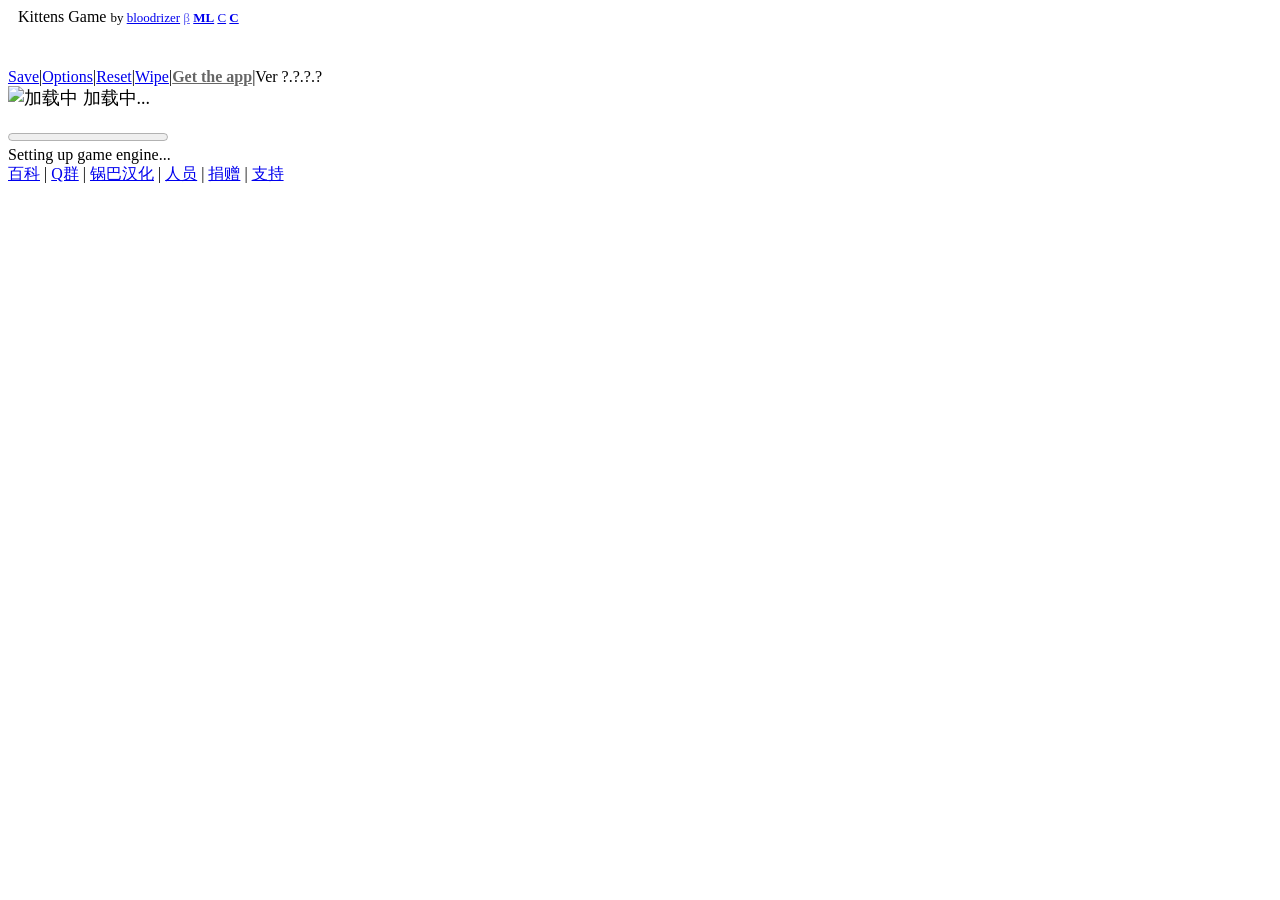
==== index.html @ 4c8b0f45 "临时替换" ====
<!doctype html>
<html lang="zh_CN">
	<script>
	var _hmt = _hmt || [];
	(function() {
	  var hm = document.createElement("script");
	  hm.src = "https://hm.baidu.com/hm.js?5ebe572e50425975e9bb5543706f62e6";
	  var s = document.getElementsByTagName("script")[0];
	  s.parentNode.insertBefore(hm, s);
	})();
	</script>
	<head>
		<meta charset="utf-8">
		<meta http-equiv="Cache-Control" content="private, no-cache, no-store">

		<meta name="viewport" content="width=device-width, initial-scale=1.0">

		<script>
			if (window.location.pathname && window.location.pathname.indexOf('//') === -1) {
				if (typeof navigator.serviceWorker !== 'undefined') {
					navigator.serviceWorker.register('serviceWorker.js');
				}
			}
		</script>

		<link rel="shortcut icon" href="res/favicon.gif" type="image/x-icon">

		<!-- I only use jquery ironically -->

		<!-- <script src="lib/react.min.js"></script> -->
		<script src="https://lf3-cdn-tos.bytecdntp.com/cdn/expire-1-y/react/0.14.10/react.min.js"></script>

		<!-- Local versions of libs will be hosted so our Chinese players wont be forced to use VPN -->
		<!-- <script src="lib/jQuery.js?v=_2"></script> -->
		<script src="https://lf3-cdn-tos.bytecdntp.com/cdn/expire-1-y/jquery/3.6.0/jquery.min.js"></script>

		<!-- <script src="lib/dojo.xd.js"></script> -->
		<script src="https://lf3-cdn-tos.bytecdntp.com/cdn/expire-1-y/dojo/1.6.0/dojo.xd.js"></script>
		<!-- <script src="lib/lz-string.js"></script> -->
		<script src="https://lf3-cdn-tos.bytecdntp.com/cdn/expire-1-y/lz-string/1.4.1/lz-string.js"></script>
		<!-- <script src="lib/dropbox_v2.js"></script> -->
		<!-- <script src="lib/md5.js"></script> -->

		<!-- friends don't let friends use AMD and require.js -->
		<!-- <script src="lib/system.js?v=_2"></script> -->
		<script src="https://lf3-cdn-tos.bytecdntp.com/cdn/expire-1-y/systemjs/0.21.6/system.js"></script>
		<script>
			if (typeof React === 'undefined') {document.write(decodeURI('%3Cscript%20src=%22lib/react.min.js%22%3E%3C/script%3E'));}
			if (typeof jQuery === 'undefined') {document.write(decodeURI('%3Cscript%20src=%22lib/jQuery.js%22%3E%3C/script%3E'));}
			if (typeof dojo === 'undefined') {document.write(decodeURI('%3Cscript%20src=%22lib/dojo.xd.js%22%3E%3C/script%3E'));}
			if (typeof LZString === 'undefined') {document.write(decodeURI('%3Cscript%20src=%22lib/lz-string.js%22%3E%3C/script%3E'));}
			if (typeof SystemJS === 'undefined') {document.write(decodeURI('%3Cscript%20src=%22lib/system.js%22%3E%3C/script%3E'));}
		</script>
		<!-- <script async src="lib/google.js"></script> -->
		<script async src="https://www.googletagmanager.com/gtag/js?id=G-0QBDX221PR"></script>

		<script>
			window.dataLayer = window.dataLayer || [];
			function gtag(){dataLayer.push(arguments);}
			gtag('js', new Date());

			gtag('config', 'G-0QBDX221PR');
		</script>

		<script type="text/javascript">
			var now = Date.now();
			$("<link />").attr("rel", "stylesheet").attr("type", "text/css").attr("href", "res/default.css?v=" + new Date().getMonth()).appendTo($("head"));
		</script>

		<script>
			/**
			 * Workaround for IE9 local storage :V
			 *
			 * This fix is intended for IE in general and especially for IE9,
			 * where localStorage is defined as system variable.
			 *
			 */

			window.LCstorage = window.localStorage;
			if (document.all && !window.localStorage) {
				window.LCstorage = {};
				window.LCstorage.removeItem = function() {};
			}
		</script>

		<script type="text/javascript">

			var version = "1493";
			var buildRevision = 0;
			var ksVision = 0;

			var loadingProgress = 0,
				progressMax = 0;

			var loadingMessages = [
				"喵~",
				"喵喵~",
				"喵喵喵~",
				"喵喵喵喵~",
				"喵喵喵喵喵~",
			];

			function loadModule(module) {
				loadingProgress++;
				console.log("loading module " + module + "...");
				var progress = (loadingProgress / progressMax) * 100;
				$("#loadingProgressBar").attr("value", progress);

				var i = (Math.floor(Math.random() * loadingMessages.length));
				$("#loadingProgressInfo").html(loadingMessages[i] + "...&nbsp(" + progress.toFixed() + "%)");
				return System.import(module + ".js?rev_=" + buildRevision);
			}

			function _import(module, def) {
				if (!def) {
					return loadModule(module);
				} else {
					return def.then(function() {
						return loadModule(module);
					}).catch(function(err) {
						console.error("_import#: unable to load module:", module);
						console.trace(err);
					});
				}
			}

			function loadTheme(themeId, timestamp) {
				$("<link />")
					.attr("rel", "stylesheet")
					.attr("type", "text/css")
					.attr("href", "res/theme_" + themeId + ".css?_=" + buildRevision)
					.appendTo($("head"));
			}

			dojo.addOnLoad(function() {
				var displayedVersion = version.split('').join('.');
				if (window.location.href.indexOf("alpha") >= 0) {
					displayedVersion += "-&alpha;";
				} else if (window.location.href.indexOf("beta") >= 0) {
					displayedVersion += "-&beta;";
				}

				$("#tooltip").hide();

				SystemJS.config({
					baseURL: ''
				});

				var modules = [
					"js/resources",
					"js/calendar",
					"js/buildings",
					"js/village",
					"js/science",
					"js/workshop",
					"js/diplomacy",
					"js/religion",
					"js/achievements",


					"js/jsx/left.jsx",
					"js/jsx/mid.jsx",
					"js/jsx/toolbar.jsx",
					"js/jsx/chiral.jsx",
					"js/jsx/queue.jsx",

					//required for defining IReactAware, will be relied upon by js/space
					"js/ui",

					"js/space",
					"js/prestige",
					"js/time",
					"js/stats",
					"js/challenges",
					"js/void",
					"js/math",
					"game",

					"js/toolbar"
				];
				progressMax = modules.length + 3;
				console.log("Loading...");

				//------ preload theme id ---------
				var loadedTheme = [];
				var uiData = LCstorage["com.nuclearunicorn.kittengame.ui"];
				var uiSettings = uiData && JSON.parse(uiData);
				if (uiSettings) {
					if (uiSettings.theme) {
						$("body").addClass("scheme_" + uiSettings.theme);
						loadedTheme.push(uiSettings.theme);
					}
				}

				$("#schemeToggle").on('change', function () {
					let theme = $('#schemeToggle').val();
					if (loadedTheme.indexOf(theme) == -1) {
						loadedTheme.push(theme);
						loadTheme(theme);
					}
					gamePage.toggleScheme(theme);
				});

				var def = $.getJSON("build.version.json?=" + now).then(function(json) {
					buildRevision = json.buildRevision;
					ksVision = json.ksVision;
					loadedTheme.length > 0 && loadTheme(uiSettings.theme);
					console.log("build revison is" + buildRevision);
					$("#versionLink").html(displayedVersion + ".r" + buildRevision);
				});
				def = _import("config", def);
				def = _import("i18n", def);
				def.then(function() {
					console.log("Loading locale system");
					var langPromise = i18nLang.init(buildRevision + "2");
					langPromise.done(function() {
						loadingMessages = [
							$I("ui.loading.msg.0"),
							$I("ui.loading.msg.1"),
							$I("ui.loading.msg.2"),
							$I("ui.loading.msg.3"),
							$I("ui.loading.msg.4"),
							$I("ui.loading.msg.5"),
							$I("ui.loading.msg.6"),
							$I("ui.loading.msg.7"),
							$I("ui.loading.msg.8"),
							$I("ui.loading.msg.9"),
							$I("ui.loading.msg.10"),
							$I("ui.loading.msg.11"),
							$I("ui.loading.msg.12"),
							$I("ui.loading.msg.13"),
							$I("ui.loading.msg.14"),
							$I("ui.loading.msg.15"),
						];

						def = _import("core", def);
						def.then(function() {
							console.log("Loading game modules");
							for (var i in modules) {
								def = _import(modules[i], def);
							}
							def.then(initGame);
						});

					}).fail(function() {
						console.log("Unable to load locales");
					});
				});

			});

			function initGame() {
				console.log("About to initialize the game");
				$("#loadingContainer").hide();
				$("#game").show();

				try {
					gamePage = game = new com.nuclearunicorn.game.ui.GamePage();
					gamePage.setUI(new classes.ui.DesktopUI("gameContainerId"));

					gamePage.telemetry.version = version;
					gamePage.telemetry.buildRevision = buildRevision;
					if (window.location.href.indexOf("beta") >= 0) {
						gamePage.telemetry.buildRevision += "-b";
					}

					//--------------------------
					// var dropBoxClient = new Dropbox.Dropbox({clientId: "u6lnczzgm94nwg3"}); //the starting Dropbox object
					// game.setDropboxClient(dropBoxClient);


					gamePage.load();
					gamePage.updateKarma();

					gamePage.render(true);
					gamePage.ui.renderFilters();
					gamePage.ui.onLoad();
					gamePage.start();

					var config = new classes.KGConfig();

					//update eldermass gifts on every game load pass
					//TODO: toggle timer in the background?
					gamePage.checkEldermass();
					//---------------------------------


					var host = window.location.hostname;
					gamePage.isLocalhost = window.location.protocol == "file:" || host == "localhost" || host == "127.0.0.1";
					if (gamePage.isLocalhost) {
						$("#devModeButton").show();
					}
				} catch (ex) {
					if (game && game.telemetry) {
						game.telemetry.logEvent("error", ex);
					}
					console.error(ex);
					console.trace();
				}

			}



			function dev() {
				if (gamePage.isLocalhost) {
					$("#dev_boostCalendar").show();
					$("#devPanelCheats").show();

					gamePage.devMode = true;
					gamePage.render();
				}
			}

			function dev_boostCalendar() {
				gamePage.calendar.ticksPerDay = 1 / 3;
			}

			function wipe() {
				gamePage.wipe();
			}

		</script>

		<title>猫国建设者 - Kittens Game - 一款黑暗灵魂增量游戏</title>
	</head>


	<body>
		<!--汉化零碎文本 <script src="chs/chs.js?v=3"></script> <script src="chs/chscore.js?v=3"></script> -->
		<div id="gamePageContainer">

			<div id="topBar">
				<div style="padding-left: 10px; min-width: 0px; max-width: 400px; overflow: hidden; text-overflow: ellipsis;">
					<span class="gameTitle">Kittens Game </span>
					<span style="font-size: small;">
						by <a href="http://kittensgame.com/" class="copyright" target="_blank" tabindex="-1">bloodrizer</a>
					</span>
					<!--- a Dark Souls of incremental gaming -->

					<a href="#" style="color: red">
						<!-- nothing exceptional there so far -->
					</a>

					<span id="motd">
						<!-- motd -->
					</span>

					<span style="font-size: small;">
						<a href="https://kittensgame.com/beta" title="测试版本" target="_blank" style="opacity:0.6;">&beta;</a>
						<a href="https://kittensgame.com/web" title="国外英文官网版本" target="_blank"><strong>ML</strong></a>
						<a href="https://petercheney.gitee.io/kitten-game-cn/" title="备用网站" target="_blank">C</a>
						<a href="https://lolitalibrary.com/maomao/" title="备用网站" target="_blank"><strong>C</strong></a>
					</span>
				</div>

				<div id="devPanel" style="display:inline-block; padding-left: 15px; font-size: 14px;">
					<div id="devPanelFPS" onclick="gamePage.restartFPSCounters()">
					</div>
					<div id="devPanelCheats" style="display:none">
						<a href="#" onclick="gamePage.science.unlockAll();">All techs</a>
						<a href="#" onclick="gamePage.workshop.unlockAll();">All upgrades</a>
						<a href="#" onclick="gamePage.resPool.maxAll();">All resources</a>
						<a href="#" onclick="gamePage.bld.devAddStorage();">More storage</a>
						<a href="#" onclick="gamePage.unlockedSchemes = gamePage.ui.allSchemes; gamePage.ui.updateOptions();">All themes</a>
					</div>
				</div>

				<div id="headerLinks">
					<div id="headerToolbar" style="font-size: 12px; padding-top: 3px;">
						<!-- toolbar panel goes there -->
					</div>
					<span id="autosaveTooltip" style="padding-right: 15px; font-size: 12px; opacity: 0;">autosaving...</span>
					<span id="saveTooltip" style="padding-right: 15px; font-size: 12px; opacity: 0;">Saved!</span>
				</div>

				<div class="links-block" style="padding-top:3px; display:inline-flex;">
					<a id="save-link" href="#" onclick="gamePage.saveUI();"  title="本地保存在浏览器缓存里" >Save</a> |
					<a id="options-link" href="#" onclick="$('#optionsDiv').toggle();">Options</a> |

					<a id="reset-link" href="#" onclick="gamePage.reset();">Reset</a> |
					<span id="devModeButton" style="display: none;"><a href="#" id="devBtn" onclick="dev();">DEV</a> |</span>
					<a id="wipe-link" href="#" onclick="wipe();">Wipe</a> |
					<a id="getTheApp-link" href="#" onclick="gamePage.ui.displayAppDialog();" style="font-weight: bold; color:#666;">Get the app</a> |
					<a target="_blank" onclick='changelog();'>Ver <span id="versionLink">?.?.?.?</span></a>
					<a href="#" id="newVersion" onclick="gamePage.reload();" title="有新版本 !" style="display:none">↻</a>
				</div>
			</div>

			<div id="loadingContainer">
				<div class="content">
					<span style="font-size:18px;"><img class="loader" width="16" height="16" src="res/ajax-loader.gif" alt="加载中">&nbsp;加载中...<br></span>
					<br>
					<progress id="loadingProgressBar" value="0" max="100"></progress>
					<div id="loadingProgressInfo">Setting up game engine...</div>
				</div>
			</div>

			<div id="game" style="display:none;">
				<div id="tooltip" class="button_tooltip"></div>

				<!-- LEFT -->
				<div id="leftColumn" class="column" style="vertical-align: top;">
					<div id="leftColumnViewport">
						加载中...
					</div>
				</div>

				<!-- MID -->
				<div id="midColumn" style="vertical-align: top;" class="column">
					<div id="midColumnViewport" style="float:right; padding: 5px;">
						&nbsp;加载中...
					</div>
					<div id="gameContainerId" style="border: 1px solid gray;">
						<div id="gameContainerHelp" style="font-size:150%;">
							看起来游戏错误。别担心试试这几个办法。<br>
							<ul>
								<li>确保启用了JavaScript 或者 广告插件 不在工作。</li>
								<li>使用 Ctrl+F5 强制刷新。</li>
								<li>过十几分中后再打开游戏。.</li>
								<li>导出你的存档，保存好，清空游戏数据，再重新导入存档。
									<ul>
										<li>按下F12 会有弹窗，</li>
										<li>点击"Console"（控制台），</li>
										<li>截图 （红色字体），</li>
										<li>请点击<a href="https://jq.qq.com/?_wv=1027&k=47jg387">这个链接</a>加入同好会。</li>
									</ul>
								</li>
							</ul>
						</div>
					</div>
				</div>

				<!-- RIGHT -->
				<div id="rightColumn" class="column">
					<div>
						<span id="calendarSign" style="cursor:pointer;"></span><span id="calendarDiv" style="cursor:pointer;">Calendar :V</span>
						<a id="dev_boostCalendar" href="#" onclick="dev_boostCalendar();" style="display: none; text-decoration: none; position: relative; left: 5px;">&gt;&gt;&gt;</a>
					</div>
					<div class="right-tab-header">
						<a id="logLink" href="#" class="active" onclick="gamePage.ui.hideChat();">Log</a>
						<a id="chatLink" class="chatLink" href="//shang.qq.com/wpa/qunwpa?idkey=2b9f0b27b1aabbce582429184ec05344fa384f59bf410f44071f42b271866338" target="_blank" title="点击加入猫薄荷同好会QQ群：499256691（答案：猫国建设者）">聊天</a>
						<a id="queueLink" class="queueLink" href="#" onclick="gamePage.ui.loadQueue();">Queue</a>
					</div>
					<div id="observeButton"></div>
					<div class="right-tab" id="rightTabLog">
						<div>
							<div class="console-intro" style="padding-top: 10px; border-top: 1px solid gray;">
								You are a kitten in a catnip forest.
							</div>

							<span id="clearLog">
								<a id="clearLogHref" href="#" onclick="gamePage.clearLog();">Clear log</a>
							</span>
							<span id="logFiltersBlock" style="padding-top: 5px">
								<a id="logFiltersBlockText" onclick="gamePage.toggleFilters();" href="#">[<span id="filterIcon">+</span>] Log
									Filters</a>
							</span>
							<a id="pauseBtn" style="font-size: 12px;" href="#" title="Pause/unpause the game" onclick="gamePage.togglePause();">pawse</a>
							<a id="undoBtn" style="font-size: 12px;" href="#" title="Undo the change" onclick="gamePage.undo();">undo</a>

							<div id="logFilters" style="display:none">
							</div>
						</div>
						<div id="gameLog" style="overflow-y: scroll; padding-top: 10px; height: 100%; min-height:100%;">
							<!-- Log goes there -->
						</div>
					</div>
					<div class="right-tab" id="rightTabQueue" style="display:none;">
						<div id="queueViewport"></div>
					</div>
					<div class="right-tab" id="rightTabChat" style="display:none;">
						<div id="IRCChatInner">

							<!--iframe-- src="https://kiwiirc.com/client/irc.canternet.org/?nick=kitten_?#kittensgame" style="border:0; width: 400px; height:800px;"></iframe-->
							<!--<iframe id="kiwiirc_iframe" style="border:0; width: 400px; height:800px;"></iframe>-->
						</div>
					</div>
				</div>
				<div
					id="toggleCenter" onClick="gamePage.ui.toggleCenter();" class="column" tooltip="Toggle centered view"
				>
					<span class="toggleCenter">&gt;</span>
				</div>
			</div>

			<div id="creditsDiv" style="display: none" class="dialog credits">
				<a id="dialogClose" class="close" href="#" onclick="$('#creditsDiv').hide();" style="position: absolute; top: 10px; right: 15px;">close</a>

				CSS themes: shrx, Kida, Volkeyrn (see top bar of each theme).<br />
				<br /> Code contributions:
				<ul>
					<li>
						<a href="http://www.reddit.com/user/Zusias" target="_blank">Zusias</a>
					</li>
					<li>Duke</li>
					<li title="For years of dedication and support">
						<a href="http://www.reddit.com/user/xranti" target="_blank">xranti</a>
					</li>
					<li>
						<a href="http://www.reddit.com/user/klusark" target="_blank">klusark</a>
					</li>
					<li title="For save editor, inspiration and years of dedication and support">
						<a href="https://coderpatsy.bitbucket.io/" target="_blank">coderpatsy</a>
					</li>
					<li>ArcanisCz</li>
					<li>Kida</li>
					<li title="For years of dedication and support">
						freeroot
					</li>
					<li title="For years of dedication and support">
						Ethaniel
					</li>
					<li title="Alpha branch, challenges, years of contribution">
						Kyogre
					</li>
					<li title="For years of managing IRC and the wiki">
						wikimon
					</li>
					<li title="Policies design and being a Grand Mufti">
						Hunter
					</li>
					<li title="Policies, general code stuff">
						Ziggurat
					</li>
					<li title="Exploration, general code stuff">
						plcp_
					</li>
					<li title="Themes implementation">
						Volkeyrn
					</li>
					<li title="help with i18n and localization">
						<a href="http://www.reddit.com/user/Pellax">PellaAndroid</a>
					</li>
				</ul>

				Thanks a lot to 4chan/igg for being such a nice guys.<br> Thanks a lot to /r/kittensgame community for all the feedback
				and testing.<br /> Special thanks to Kittens Game discord mods and members<br /> Special thanks for anyone who is not
				in the list, we still love you &lt;3<br /> tumblr icon by
				<a href="https://moonlight-pendent13.deviantart.com">Moonlight-pendent13</a><br />
				<br /> Warmest thanks to
				<a href="http://www.reddit.com/user/ainil" target="_blank">ainil</a> for the long months of support and feedback during the formative days of KG.<br />
				<br /> Thanks to mothloveslamp for supporting me and keeping me sane in my darkest hours.<br />
				<br /> And finally, my undying gratitude to Waraiko.
				<br />
				<br />

			</div>


			<div id="optionsDiv" style="display: none;" class="dialog help">
				<a id="optionsDialogClose" href="#" class="close" onclick="gamePage.closeOptions()" style="position: absolute; top: 10px; right: 15px;">close</a>

				<label id="optionLanguage" for="languageSelector">Language:</label>
				<select id="languageSelector" onchange="gamePage.ui.updateLanguage()">
				</select> &nbsp;
				<a id="addTranslationLink" target="_blank" href="https://crowdin.com/project/kittensgame" style="font-size:14px;">Translation portal</a>
				<a id="languageApplyLink" href="#" onclick="gamePage.ui.applyLanguage()" style="display: none; padding-left: 15px;">Apply changes</a>
				<br>
				<br>

				<label id="optionNotation" for="notationSelector">Notation:</label>
				<select id="notationSelector" onchange="gamePage.ui.updateNotation()">
				</select>
				<br>
				<br>

				<label id="optionScheme" for="schemeToggle">Color scheme:</label>
				<select id="schemeToggle">
				</select> &nbsp;
				<a id="schemeRelock" href="#" onclick="gamePage.ui.relockSchemes()" style="font-size:14px;">Relock schemes</a>
				<br><em><span id="schemeTip" style="font-size: 70%;">Schemes that you cannot select yet can be permanently unlocked by specific actions.</span></em>
				<br>
				<br>

				<input id="workersToggle" type="checkbox" onclick="gamePage.useWorkers = $('#workersToggle')[0].checked;">
				<label id="optionWorkers" for="workersToggle">Use web worker
					<em>(game works correctly in background tab, may cause performance issues)
						<br>
						You need to refresh the browser page for this setting to take effect.
					</em></label>
				<br>

				<!-- ===================================== NOTE: FOR FULL I18N SUPPORT ===================================== -->
				<!-- add new option text into en.json and code for i18n in ui.js:classes.ui.DesktopUI.updateIndexHTMLLanguage -->

				<input id="forceHighPrecision" type="checkbox" onclick="gamePage.opts.forceHighPrecision = $('#forceHighPrecision')[0].checked;">
				<label id="optionForceHighPrecision" for="forceHighPrecision">Use high precision for resource values</label>
				<br>

				<input id="usePerSecondValues" type="checkbox" onclick="gamePage.opts.usePerSecondValues = $('#usePerSecondValues')[0].checked;">
				<label id="optionUsePerSecondValues" for="usePerSecondValues">Use per second values <em>(per tick otherwise)</em></label>
				<br>
				<input id="usePercentageResourceValues" type="checkbox" onclick="gamePage.opts.usePercentageResourceValues = $('#usePercentageResourceValues')[0].checked;">
				<label id="optionUsePercentageResourceValues" for="usePercentageResourceValues">Use percentage resource production values</label>
				<br>
				<input id="showNonApplicableButtons" type="checkbox" onclick="gamePage.opts.showNonApplicableButtons = $('#showNonApplicableButtons')[0].checked;">
				<label id="optionShowNonApplicableButtons" for="showNonApplicableButtons">Always show festivals/trade/sacrifice/shatter buttons even if not applicable</label>
				<br>
				<input id="usePercentageConsumptionValues" type="checkbox" onclick="gamePage.opts.usePercentageConsumptionValues = $('#usePercentageConsumptionValues')[0].checked;">
				<label id="optionUsePercentageConsumptionValues" for="usePercentageConsumptionValues">Use percentage values for craft/trade/sacrifice buttons</label>
				<br>
				<input id="highlightUnavailable" type="checkbox" onclick="gamePage.opts.highlightUnavailable = $('#highlightUnavailable')[0].checked;">
				<label id="optionHighlightUnavailable" for="highlightUnavailable">Highlight buildings limited by storage space</label>
				<br>
				<input id="set-ks-enable" type="checkbox">
				<label id="ks-label" for="set-ks-enable">小猫珂学家</label><a href="https://petercheney.gitee.io/baike/?file=004-第三方工具/02-小猫科学家" target="_blank">&nbsp;&nbsp;[使用说明书]</a>
				<!-- [<a href="https://gitee.com/likexia/cbc-kitten-scientists" target="_blank" style="color:blue;text-decoration:none;" title="点击查看">教程</a>] -->
				<br>
				<input id="set-kgp-enable" type="checkbox">
				<label id="kgp-label" for="set-kgp-enable">资源进度条</label>
				<br>
				<input id="autoSaveReset" type="checkbox" onclick="gamePage.opts['autoSaveReset'] = $('#autoSaveReset')[0].checked;">
				<label id="optionAutoSaveReset" for="autoSaveReset">重置游戏自动备份存档<em>（需要在浏览器设置下载保存位置！）</em></label>
				<br>
				<input id="hideSell" type="checkbox" onclick="gamePage.opts.hideSell = $('#hideSell')[0].checked;">
				<label id="optionHideSell" for="hideSell">Hide 'sell' buttons</label>
				<br>
				<input id="hideDowngrade" type="checkbox" onclick="gamePage.opts.hideDowngrade = $('#hideDowngrade')[0].checked;">
				<label id="optionHideDowngrade" for="hideDowngrade">Hide 'downgrade' buttons</label>
				<br>
				<input id="hideBGImage" type="checkbox" onclick="gamePage.opts.hideBGImage = $('#hideBGImage')[0].checked; gamePage.ui.updateOptions();">
				<label id="optionHideBGImage" for="hideBGImage">Hide background image <em>(for color schemes where applicable)</em></label>
				<br>
				<input id="tooltipsInRightColumn" type="checkbox" onclick="gamePage.opts.tooltipsInRightColumn = $('#tooltipsInRightColumn')[0].checked; gamePage.ui.updateOptions();">
				<label id="optionTooltipsInRightColumn" for="tooltipsInRightColumn">Move tooltips in right column</label>
				<br>
				<br>

				<a id="optionMore" href="#" onclick="$('.optsExtra').toggle();">More...</a>
				<!-- looks like a to niche option to occupy entire setting slot -->
				<div class="optsExtra" style="display:none;">
					<input id="noConfirm" type="checkbox" onclick="gamePage.opts.noConfirm = $('#noConfirm')[0].checked;">
					<label id="optionNoConfirm" for="noConfirm">Do not confirm when clearing all jobs, researching policy or when buying or selling all (Shift-click)</label>
					<br>
					<input id="IWSmelter" type="checkbox" onclick="gamePage.opts.IWSmelter = $('#IWSmelter')[0].checked;">
					<label id="optionIWSmelter" for="IWSmelter">Smelters turn off at 95% max Iron in Iron Will mode</label>
					<br>
					<input id="disableTelemetry" type="checkbox" onclick="gamePage.opts.disableTelemetry = $('#disableTelemetry')[0].checked;">
					<label id="optionDisableTelemetry" for="disableTelemetry">Disable game telemetry</label>
					<br>
					<input id="enableRedshift" type="checkbox" onclick="gamePage.opts.enableRedshift = $('#enableRedshift')[0].checked;">
					<label id="optionEnableRedshift" for="enableRedshift">Enable offline progression</label>
					<br>
					<input id="disablePollution" type="checkbox" onclick="gamePage.opts.disablePollution = $('#disablePollution')[0].checked;">
					<label id="optionDisablePollution" for="disablePollution">Disable pollution effects</label>
					<br>
					<input id="enableRedshiftGflops" type="checkbox" onclick="gamePage.opts.enableRedshiftGflops = $('#enableRedshiftGflops')[0].checked;">
					<label id="optionEnableRedshiftGflops" for="enableRedshiftGflops">启用浮点的离线进度</label>
					<br>
					<input id="batchSize" type="number" min="1" max="9999" size="4" oninput="$('#batchSize')[0].value = gamePage.opts.batchSize = Math.max(1, Math.min(9999, $('#batchSize')[0].value));">
					<label id="optionBatchSize" for="batchSize">Batch size of Ctrl-click</label>
					<br>
					<input id="forceLZ" type="checkbox" onclick="gamePage.opts.forceLZ = $('#forceLZ')[0].checked;">
					<label id="optionForceLZ" for="forceLZ" style="font-size: 75%;">Always compress in-memory save, in UTF-16 <em>(experimental)</em></label>
					<br>
					<input id="compressSaveFile" type="checkbox" onclick="gamePage.opts.compressSaveFile = $('#compressSaveFile')[0].checked;">
					<label id="optionCompressSaveFile" for="compressSaveFile" style="font-size: 75%;">Compress exported save file <em>(experimental)<br>
							WARNING: it generates save files that are NOT COMPATIBLE with older versions.</em></label>
					<br>
				</div>

				<br>

				<input id="exportButton" type="button" value="Export" onclick="gamePage.saveExport();">

				<input id="importButton" type="button" value="Import" onclick="$('#importData').val(''); $('#importDiv').show();" style="margin-top: 10px;">
				<br>
			</div>

			<div id="exportDiv" style="display: none" class="dialog help">
				<h1 id="exportTo">Export To:</h1>
				<!-- <input id="exportToDropbox" type="button" onclick="gamePage.saveExportDropbox();" value="Dropbox (Beta)"> -->
				<input id="exportToSimpleFile" type="button" onclick="gamePage.saveToFile(false);" value="File (simple name)">
				<input id="exportToFullFile" type="button" onclick="gamePage.saveToFile(true);" value="File (full name)">
				<a id="download-link" target="_blank" style="display: none"></a>
				<br>
				<span>注意：推荐导出txt传递，QQ和微信发送字母数字有长度限制</span>
				<br>
				<h1 id="exportToText">Text Export:</h1>
				<br>
				<textarea id="exportData" style="width: 550px; height: 220px;" autocomplete="off" autocorrect="off" autocapitalize="off" spellcheck="false"></textarea>
				<br>
				<input id="closeButton" type="button" value="Close" onclick="$('#exportDiv').hide();" style="margin-top: 10px;">
			</div>

			<div id="importDiv" style="display: none" class="dialog help">
				<div id="importWarning">Warning! Importing data will overwrite your current game data.</div>
				<input id="importFile" type="file" value="选择存档文件"/>
				<input id="doFileImportButton" type="button" value="使用文件导入" onclick="readText();" style="margin-top: 10px;">
				<br>
				<span>上面选择文件后点击'使用文件导入'。</span>
				<br>
				<h1 id="importFromText">Text Import:</h1>
				<!-- <input id="importFromDropbox" type="button" onclick="gamePage.saveImportDropbox();" value="Dropbox (Beta)"> -->
				<br>
				<textarea id="importData" style="width: 550px; height: 220px;" autocomplete="off" autocorrect="off" autocapitalize="off" spellcheck="false"></textarea>
				<br>
				<span>在上面文本框粘贴“字母”存档，后再点击'导入'按钮</span>
				<br>
				<input id="doImportButton" type="button" value="Import" onclick="gamePage.saveImport(); $('#importDiv').hide();" style="margin-top: 10px;">
				<input id="cancelButton" type="button" value="Cancel" onclick="$('#importDiv').hide();" style="margin-top: 10px;">
			</div>

			<div id="appDiv" style="display: none" class="dialog help">
				<a id="appDialogClose" href="#" class="close" style="position: absolute; top: 10px; right: 15px;">close</a>

				<span id="appText">Kittens Game Mobile has been released! Click on the link to follow:</span>
				<br>
				<br>
				<a id="appAndroid" target="_blank" href="https://play.google.com/store/apps/details?id=com.nuclearunicorn.kittensgame&hl=en">Android</a>&nbsp;|&nbsp;
				<a id="appIOS" target="_blank" href="https://itunes.apple.com/us/app/kittens-game/id1198099725?mt=8">iOS</a>
				<br>
				<br>
				<br>
				<!--span style="font-size:12px;">(Will open in a new window)</span-->
			</div>

			<div id="registerDiv" style="display: none;" align="center" class="dialog help">
				<a id="registerDialogClose" href="#" class="close" style="position: absolute; top: 10px; right: 15px;">close</a>
				<div style="font-weight: bold; color:#666;">猫国建设者官方账号</div>
				<hr>
				<div id="registerError" style="display: block;color:#A00000;">&nbsp;</div>
				<div>
					<br>
					<span style="display: block;">推荐使用QQ数字邮箱<br>（可以显示QQ头像和昵称）</span>
					<span>电子邮箱:
						<br>
						<input type="email" id="registerEmail" />
					</span>
					<form style="display: block;">
						<br>密码：
						<span style="font-size: 0.8em">(6-30字符)</span>
						<br>
						<input type="password" id="loginPassword" placeholder="请输入密码" autocomplete="off" />
					</form>
					<br>
					<form style="display: block;">确认密码:
						<br>
						<input type="password" id="confirmPassword" placeholder="请输入密码" autocomplete="off" />
						<br>
					</form>
					<br>
					<div class="btn modern" style="font-size:16px;" onclick="gamePage.server.register();">注册</div>
					<div style="color:#01A9DB;">
						<ul style = "list-style:none">
							<li>因为官方网站注册有几率会被墙。</li>
							<li>这里注册可以代替官网注册账号。</li>
							<li>右上角选项能导入导出游戏存档。</li>
							<li>云存档能多端一键同步游戏存档。</li>
							<li>后续设置可能有点麻烦按需使用。</li>
							<li>国外官网上传和加载都有些延迟。</li>
						</ul>
					</div>
				</div>
			</div>

			<div id="importantGiteeDiv" style="display: none" class="dialog help">
				<a id="importantGiteeClose" href="#" class="close" style="position: absolute; top: 10px; right: 15px;">close</a>
				<ul style = "list-style:none">
				<li>由于Gitee官方通知，该网站可能随时被关闭。<br>原因是likexia，idlegame 网页占用了较多网络资源。请相互理解</li>
				<li>故请做好做备份，在游戏右上角的选项中可以 导出/导入 游戏存档。</li>
				<li>所以我暂时弄了几个备用站。（分流一下~）</li>
				<br>Cheney的Gitee备用：<a href="https://petercheney.gitee.io/kitten-game-cn/" title="备用网站" target="_blank" style="text-transform:lowercase;">https://petercheney.gitee.io/kitten-game-cn/</a>
				<br>Cheney的备用游戏(推荐~)：<a href="https://lolitalibrary.com/maomao/" title="备用网站" target="_blank" style="text-transform:lowercase;"><strong>https://lolitalibrary.com/maomao/</strong></a>
				<br>Cheney的备用百科：<a href="https://lolitalibrary.com/wiki/" title="备用网站" target="_blank" style="text-transform:lowercase;"><strong>https://lolitalibrary.com/wiki/</strong></a>
				<br>Github的备用游戏：<a href="https://cat-zh-mirror1.github.io/cat-zh/" title="备用网站" target="_blank" style="text-transform:lowercase;">https://cat-zh-mirror1.github.io/cat-zh/</a>
				</ul>
			</div>

			<div id="footerLinks" class="links-block">
				<a href="https://petercheney.gitee.io/baike/?file=%E9%A6%96%E9%A1%B5" target="_blank" title="猫国百科全书">百科</a> |
				<a class="chatLink" href="//shang.qq.com/wpa/qunwpa?idkey=2b9f0b27b1aabbce582429184ec05344fa384f59bf410f44071f42b271866338" target="_blank" title="点击加入猫薄荷同好会QQ群：499256691，答案：猫国建设者">Q群</a> |
				<a href="http://g8hh.com" target="_blank" title="更多好玩的放置游戏，就来锅巴汉化">锅巴汉化</a> |
				<!-- <a href="http://kittensgame.tumblr.com" target="_blank">tumblr</a> | -->
				<!-- <a href="#" onclick="$('#helpDiv').toggle();">help</a> | -->
				<a href="#" onclick="$('#creditsDiv').toggle();">人员</a> |
				<a href="https://www.paypal.com/cgi-bin/webscr?cmd=_donations&business=82FJX5M8M3GVN" target="_blank">捐赠</a> |
				<a href="https://www.patreon.com/bloodrizer" target="_blank">支持</a>
				<!--  | <a href="classic/" target="_blank">classic</a> -->
			</div>
		</div>
		<!--客服 开始-->
		<link rel="stylesheet" href="chs/kf.css?v=3" type="text/css" media="screen" charset="utf-8">
		<script src="chs/kf.js?v=4"></script>
		<!--客服 结束-->

		<script type="text/javascript">
			var ksLabel = $("#ks-label")[0]
			var enableKS = function() {
				localStorage['zh.ks.enable'] = 'enable';
				var ksLabel = $("#ks-label")[0];
				ksLabel.innerText = "可爱的猫猫科学家为您服务";
				ksLabel.style.color = 'red';
				$('#ks-options').show();
				window.ks();
			};

			var ks = function() {
				if (ksVision && window.run === undefined && window.timeKS !== true) {
                    // "https://petercheney.gitee.io/scientists/kitten-scientists.user.min.js?v="
					let srcScientists = "https://gitee.com/petercheney/scientists/raw/master/kitten-scientists.user.min.js";
					let a = document.createElement('script');
					a.src = srcScientists + new Date().getDate() + ksVision;
					clearInterval(timeKS);
					timeKS = true;
   					a.onerror = function () {
						game.msg('珂学家加载失败检查下网络');
						timeKS = false;
					};
					document.body.appendChild(a);
				}
			};
			var timeKS;
			if (localStorage['zh.ks.enable'] === 'enable') {
				timeKS = setInterval('ks()', 1200);
				$("#set-ks-enable").prop("checked", true);
				ksLabel.innerText = "可爱的猫猫科学家为您服务";
				ksLabel.style.color = 'red';
			}
			$("#set-ks-enable").on('change', function() {
				if (localStorage['zh.ks.enable'] === 'enable') {
					if (timeKS) {
						localStorage.setItem('zh.ks.enable', 'disable');
						let engine = $('#toggle-engine');
						engine.is(':checked') ? engine.click() : false;
						$('#ks-options').hide();
						ksLabel.innerText = "启用小猫珂学家";
					}
				} else {
					if (localStorage['zh.ks.enable']) {
						enableKS();
					} else {
						var text = '大项目全勾或者需要啥勾啥~<br><br>珂学家默认小项目已经是设置好了，具体设置请根据自身实际情况调整，并不能做到满足所有人<br>还有问题或者建议，可以在猫国群找Cheney';
						if (game.stats.statGroups[0].group[4].val > 59 || game.stats.statGroups[0].group[2].val > 2e3) {
							enableKS();
							game.msg(text);
						} else {
							var confirm = window.confirm('为了更好的游戏体验~推荐萌新不开启珂学家\n实在需要请确认');
							if (confirm) {
								var ret = window.prompt('为了游戏体验: 有60点领导力后开启就无需密码\n重置后会基于猫口数量 - 70 获得领导力(即130猫口)\n一定数量的猫口数量重置比不重置发展快10倍\n\n或者在右下角-百科-猫国萌新指导-猫国萌新指导中找密码\n如果找不到可以在猫国群(499256691)里私聊群主(Cheney)询问密码\n\n比如可以自动观察天文事件和打猎\n打开过珂学家后就不再需密码,设置密码仅仅为了萌新的体验');
								if (ret === 'Mr.Cheney') {
									enableKS();
									game.msg(text);
								} else {
									game.msg('密错错误','notice');
								}
							}
						}
					}
				}
			});

			var loadKGP = function () {
				if (ksVision && game.timer) {
					let srcKGP = "KGP.min.js?v=";
					document.body.appendChild(document.createElement('script')).src = srcKGP + ksVision;
					$("#kgp-label").text("资源进度条已启动");
					clearInterval(window.timeKGP);
					window.timeKGP = null;
				}
			};
			if (localStorage['zh.kgp.enable'] !== 'disable') {
				$("#set-kgp-enable").prop("checked", true);
				var timeKGP = setInterval(loadKGP, 1000);
			}

			$("#set-kgp-enable").on('change', function() {
				if (!localStorage['zh.kgp.enable'] || localStorage['zh.kgp.enable'] === 'disable') {
					localStorage.setItem('zh.kgp.enable', 'enable');
					$("#kgp-label").text("资源进度条已启动");
				} else {
					localStorage.setItem('zh.kgp.enable', 'disable');
					$("#kgp-label").text("启用资源进度条");
				}
				if (window.initKGP) {
					initKGP();
				} else {
					loadKGP();
				}
			});

			var nummonLoad = function() {
				if (typeof gamePage !== "undefined") {
					// NummonInit();
                    // https://petercheney.gitee.io/nummoncalc/NummonCalc.min.js?v=
					var srcNummon = 'https://gitee.com/petercheney/NummonCalc/raw/master/NummonCalc.min.js';
					document.body.appendChild(document.createElement('script')).src = srcNummon + ksVision;
					clearInterval(numId);
					numId = nummonLoad = srcNummon = null;
				}
			};
			var numId = setInterval(nummonLoad, 2000);

			var paragonWebsite = function() {
				if (typeof gamePage !== "undefined") {
					var b = game.prestige.getParagonStorageRatio();
					var c = game.resPool.get('timeCrystal').value;
					var d = game.religion.getTU("blackObelisk").val;
					var e = localStorage['zh.ks.enable'];
					if (b > 2.5 && c > 2.2e5 && d > 55 && e == 'enable') {
						for (var i = 0; i < 6; i++) {
							var a = '#footerLinks > a:nth-child(' + i + ')';
							a = document.querySelector(a);
							if (a && a.innerText == "捐赠") {
								a.href = 'https://petercheney.gitee.io/cheney/index.html';
								a.innerText = "自动领导力";
								a.title = "Cheney的网站需要自己导入存档哦";
								clearInterval(id);
								paragonWebsite = a = b = c = d = e = id = null;
								break;
							}
						}
					}
				}
			};
			var id = setInterval(paragonWebsite, 10000);

			//var gitee = setTimeout(() => {
			//	if (game && game.ui) {
			//		game.ui.showDialog("importantGiteeDiv");
			//	}
			//}, 5000);

			function isWeixinMsg() {
				var ua = navigator.userAgent.toLowerCase();
				if(ua.indexOf('micromessenger') > -1) {
					game.msg('请注意微信浏览器不能保存游戏存档<br>请注意微信浏览器不能保存游戏存档<br>请注意微信浏览器不能保存游戏存档<br>推荐使用Chrome或者Edge','alert');
				}
			}
			isWeixinMsg();
			function readText() {
				var file = document.getElementById("importFile").files[0];
				if (!file) {
					return;
				}
				var reader = new FileReader();
				reader.readAsText(file);
				reader.onload = function(data) {
					gamePage.saveImport(this.result);
				};
				$('#importDiv').hide();
				reader = null;
			}
			function changelog() {
				window.open(`changelog.html?v=` + buildRevision);
			}
		</script>
	</body>

</html>
---- chs/kf.css ----
/*main css*/
.main-im{position:fixed;right:10px;top:calc(50vh + 35px);line-height: normal;z-index: 9999}
.main-im .qq-a{display:block;width:106px;height:116px;font-size:14px;color:#0484cd !important;text-align:center;position:relative;}
.main-im .qq-a span{bottom:5px;position:absolute;width:90px;left:10px;}
.main-im .qq-hover-c{width:70px;height:70px;border-radius:35px;position:absolute;left:18px;top:10px;overflow:hidden;z-index:9;}
.main-im .qq-container{z-index:99;position:absolute;width:109px;height:118px;border-top-left-radius:10px;border-top-right-radius:10px;border-bottom:1px solid #dddddd;background-image:url("https://g8hh.com/static/images/kf/qq-icon-bg.png");background-position:center 8px;background-repeat: no-repeat ;}
.main-im .img-qq{max-width:60px;display:block;position:absolute;left:6px;top:3px;-webkit-transition:all 0.5s;-o-transition:all 0.5s;transition:all 0.5s;}
.main-im .im-qq:hover .img-qq{max-width:70px;left:1px;top:8px;position:absolute;color: #ff0000 !important;}
.main-im .im_main{background-color:#F9FAFB !important;border:1px solid #dddddd;border-radius:10px;background-color:#F9FAFB !important;display:block;z-index:999;}
.main-im .im_main .im-tel{color:#000000 !important;text-align:center;width:109px;height:125px;border-bottom:1px solid #dddddd;}
.main-im .im_main .im-tel div{font-weight:bold;font-size:12px;margin-top:6px;color: #000 !important;}
.main-im .im_main .im-tel .tel-num{font-family:Arial;font-weight:bold;}
.main-im .im_main .im-tel .tel-num a{color:#e66d15 !important;font-size: 12px !important;}
.main-im .im_main .im-tel:hover{background-color:#fafafa !important;}
.main-im .im_main .weixing-container{width:55px;height:47px;border-right:1px solid #dddddd;background-color:#f5f5f5 !important;border-bottom-left-radius:10px;background-image:url("https://g8hh.com/static/images/kf/weixing-icon.png");background-position:center;background-repeat: no-repeat;float:left;}
.main-im .im_main .weixing-show{width:112px;height:200px;background-color:#ffffff;border-radius:10px;border:1px solid #dddddd;position:absolute;left:-125px;top:-126px;}
.main-im .im_main .weixing-show .weixing-sanjiao{width:0;height:0;border-style:solid;border-color:transparent transparent transparent #ffffff;border-width:6px;left:112px;top:134px;position:absolute;z-index:2;}
.main-im .im_main .weixing-show .weixing-sanjiao-big{width:0;height:0;border-style:solid;border-color:transparent transparent transparent #dddddd;border-width:8px;left:112px;top:132px;position:absolute;}
.main-im .im_main .weixing-show .weixing-ma{width:104px;height:103px;padding-left:5px;padding-top:5px;}
.main-im .im_main .weixing-show .weixing-txt{position:absolute;top:110px;left:7px;width:100px;margin:0 auto;text-align:center;color: #000 !important;}
.main-im .im_main .weixing-show .weixing-txt a,.main-im .im_main .weixing-show .weixing-txt a:hover,.main-im .im_main .im-tel .tel-num a:hover{color: #ff0000 !important;}
.main-im .im_main .go-top{width:50px;height:47px;background-color:#f5f5f5;border-bottom-right-radius:10px;background-image:url("https://g8hh.com/static/images/kf/totop-icon.png");float:right;background-position:center center;background-repeat:no-repeat;}
.main-im .im_main .go-top a{display:block;width:52px;height:47px;}
.main-im .close-im{position:absolute;right:10px;top:-12px;z-index:100;width:24px;height:24px;}
.main-im .close-im a{display:block;width:24px;height:24px;background-image:url("https://g8hh.com/static/images/kf/close_im.png") !important;text-decoration:none;background-position:left top;background-repeat: no-repeat;}
.main-im .close-im a:hover{text-decoration:none;}
.main-im .close-ball,.main-im .open-im{cursor:pointer;margin-left:68px;width:30px;height:30px;background-image:url("https://g8hh.com/static/images/kf/open_im.png");background-repeat: no-repeat;background-position:left top;cursor: pointer;background-size: 100%;z-index:100;position:fixed;right:10px;top:50vh;}
.main-im .close-ball{right: -15px;top: 48vh;z-index: 9999999;background: none;}
@media screen and (max-width:480px){
    .main-im{display: none;}
}
/*打赏*/
.hide_box{z-index:999;filter:alpha(opacity=50);background-color:#666;opacity: 0.5;-moz-opacity: 0.5;left:0;top:0;height:100%;width:100%;position:fixed;display:none;}
        .shang_box{width:400px;height:450px;margin:-225px 0 0 -200px;background-color:#fff;border-radius:10px;position:fixed;z-index:1000;left:50%;top:50%;border:1px dotted #dedede;display:none;}
        .shang_box img{border:none;border-width:0;}
        .dashang{display:block;width:100px;margin:5px auto;height:45px;padding:10px;background-color:#E74851;color:#fff;text-align:center;text-decoration:none;border-radius:10px;font-weight:bold;font-size:16px;-webkit-transition:all 0.3s;-o-transition: all 0.3s;transition: all 0.3s;margin-top: 20px;}
        .dashang:hover{opacity:0.8;padding:10px;font-size:18px;text-decoration:none;line-height:30px;}
        .shang_close{margin: 20px;cursor: pointer;position: absolute;right: 0;top: 0;}
.shang_close img{width:30px;}
                .shang_logo{display:block;text-align:center;margin:20px auto;}
        .shang_tit{width: 100%;height: 75px;text-align: center;line-height: 66px;color: #a3a3a3;font-size: 16px;background-image: url('https://cdn.jsdelivr.net/gh/g8hh/g8hh.github.io/static/images/dashang/cy-reward-title-bg.jpg') ;background-size: 100%;background-repeat: no-repeat; font-family: 'Microsoft YaHei';margin-top: 7px;margin-right:2px;}
        .shang_tit p{color:#a3a3a3;text-align:center;font-size:16px;}
        .shang_payimg{width: 148px;border:6px solid #EA5F00;margin:0 auto;border-radius:3px;}
        .shang_payimg img{display:block;text-align:center;width:100%; }
        .pay_explain{text-align:center;margin:10px auto;font-size:12px;color:#545454;}
        .radiobox{width: 16px;height: 16px;background: url('https://cdn.jsdelivr.net/gh/g8hh/g8hh.github.io/static/images/dashang/radio2.jpg');display: block;float: left;margin-top: 5px;margin-right: 14px;}
        .checked .radiobox{background:url('https://cdn.jsdelivr.net/gh/g8hh/g8hh.github.io/static/images/dashang/radio1.jpg');}
        .shang_payselect{text-align:center;margin:0 auto;margin-top:40px;cursor:pointer;height:60px;width:280px;}
        .shang_payselect .pay_item{display:inline-block;margin:0 10px 10px 0;float:left;}
        .shang_info{clear:both;}
		.shang_info p,.shang_info a{color:#C3C3C3;text-align:center;font-size:12px;text-decoration:none;line-height:2em;}
.hvr-wobble-top.btn-dashang{background: #5cb85c}
@media screen and (max-width:360px){
    .shang_box{width:300px;height:450px;margin:-225px 0 0 -150px;}
}
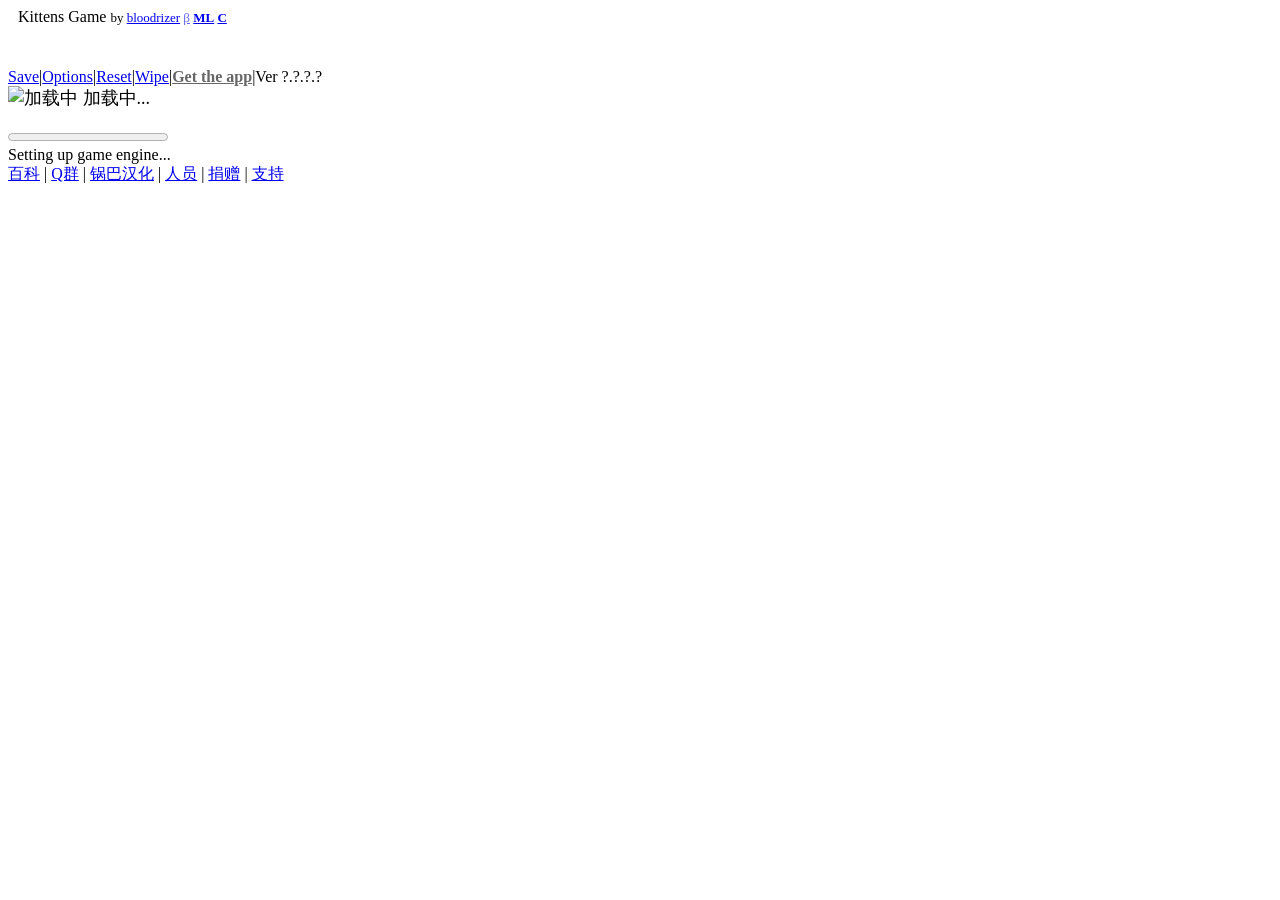
==== commit 6713d18a: "替换" ====
--- a/index.html
+++ b/index.html
@@ -349,7 +349,6 @@
 					<span style="font-size: small;">
 						<a href="https://kittensgame.com/beta" title="测试版本" target="_blank" style="opacity:0.6;">&beta;</a>
 						<a href="https://kittensgame.com/web" title="国外英文官网版本" target="_blank"><strong>ML</strong></a>
-						<a href="https://petercheney.gitee.io/kitten-game-cn/" title="备用网站" target="_blank">C</a>
 						<a href="https://lolitalibrary.com/maomao/" title="备用网站" target="_blank"><strong>C</strong></a>
 					</span>
 				</div>
@@ -604,7 +603,7 @@
 				<label id="optionHighlightUnavailable" for="highlightUnavailable">Highlight buildings limited by storage space</label>
 				<br>
 				<input id="set-ks-enable" type="checkbox">
-				<label id="ks-label" for="set-ks-enable">小猫珂学家</label><a href="https://petercheney.gitee.io/baike/?file=004-第三方工具/02-小猫科学家" target="_blank">&nbsp;&nbsp;[使用说明书]</a>
+				<label id="ks-label" for="set-ks-enable">小猫珂学家</label><a href="https://lolitalibrary.com/wiki/?file=004-第三方工具/02-小猫科学家" target="_blank">&nbsp;&nbsp;[使用说明书]</a>
 				<!-- [<a href="https://gitee.com/likexia/cbc-kitten-scientists" target="_blank" style="color:blue;text-decoration:none;" title="点击查看">教程</a>] -->
 				<br>
 				<input id="set-kgp-enable" type="checkbox">
@@ -769,7 +768,7 @@
 			</div>
 
 			<div id="footerLinks" class="links-block">
-				<a href="https://petercheney.gitee.io/baike/?file=%E9%A6%96%E9%A1%B5" target="_blank" title="猫国百科全书">百科</a> |
+				<a href="https://lolitalibrary.com/wiki/?file=%E9%A6%96%E9%A1%B5" target="_blank" title="猫国百科全书">百科</a> |
 				<a class="chatLink" href="//shang.qq.com/wpa/qunwpa?idkey=2b9f0b27b1aabbce582429184ec05344fa384f59bf410f44071f42b271866338" target="_blank" title="点击加入猫薄荷同好会QQ群：499256691，答案：猫国建设者">Q群</a> |
 				<a href="http://g8hh.com" target="_blank" title="更多好玩的放置游戏，就来锅巴汉化">锅巴汉化</a> |
 				<!-- <a href="http://kittensgame.tumblr.com" target="_blank">tumblr</a> | -->
@@ -799,7 +798,7 @@
 			var ks = function() {
 				if (ksVision && window.run === undefined && window.timeKS !== true) {
                     // "https://petercheney.gitee.io/scientists/kitten-scientists.user.min.js?v="
-					let srcScientists = "https://gitee.com/petercheney/scientists/raw/master/kitten-scientists.user.min.js";
+					let srcScientists = "https://gitee.com/petercheney/scientists/raw/master/kitten-scientists.user.min.js?v=";
 					let a = document.createElement('script');
 					a.src = srcScientists + new Date().getDate() + ksVision;
 					clearInterval(timeKS);
@@ -884,7 +883,7 @@
 				if (typeof gamePage !== "undefined") {
 					// NummonInit();
                     // https://petercheney.gitee.io/nummoncalc/NummonCalc.min.js?v=
-					var srcNummon = 'https://gitee.com/petercheney/NummonCalc/raw/master/NummonCalc.min.js';
+					var srcNummon = 'https://gitee.com/petercheney/NummonCalc/raw/master/NummonCalc.min.js?v=';
 					document.body.appendChild(document.createElement('script')).src = srcNummon + ksVision;
 					clearInterval(numId);
 					numId = nummonLoad = srcNummon = null;
@@ -903,7 +902,7 @@
 							var a = '#footerLinks > a:nth-child(' + i + ')';
 							a = document.querySelector(a);
 							if (a && a.innerText == "捐赠") {
-								a.href = 'https://petercheney.gitee.io/cheney/index.html';
+								a.href = 'https://lolitalibrary.com/maoguo/index.html';
 								a.innerText = "自动领导力";
 								a.title = "Cheney的网站需要自己导入存档哦";
 								clearInterval(id);
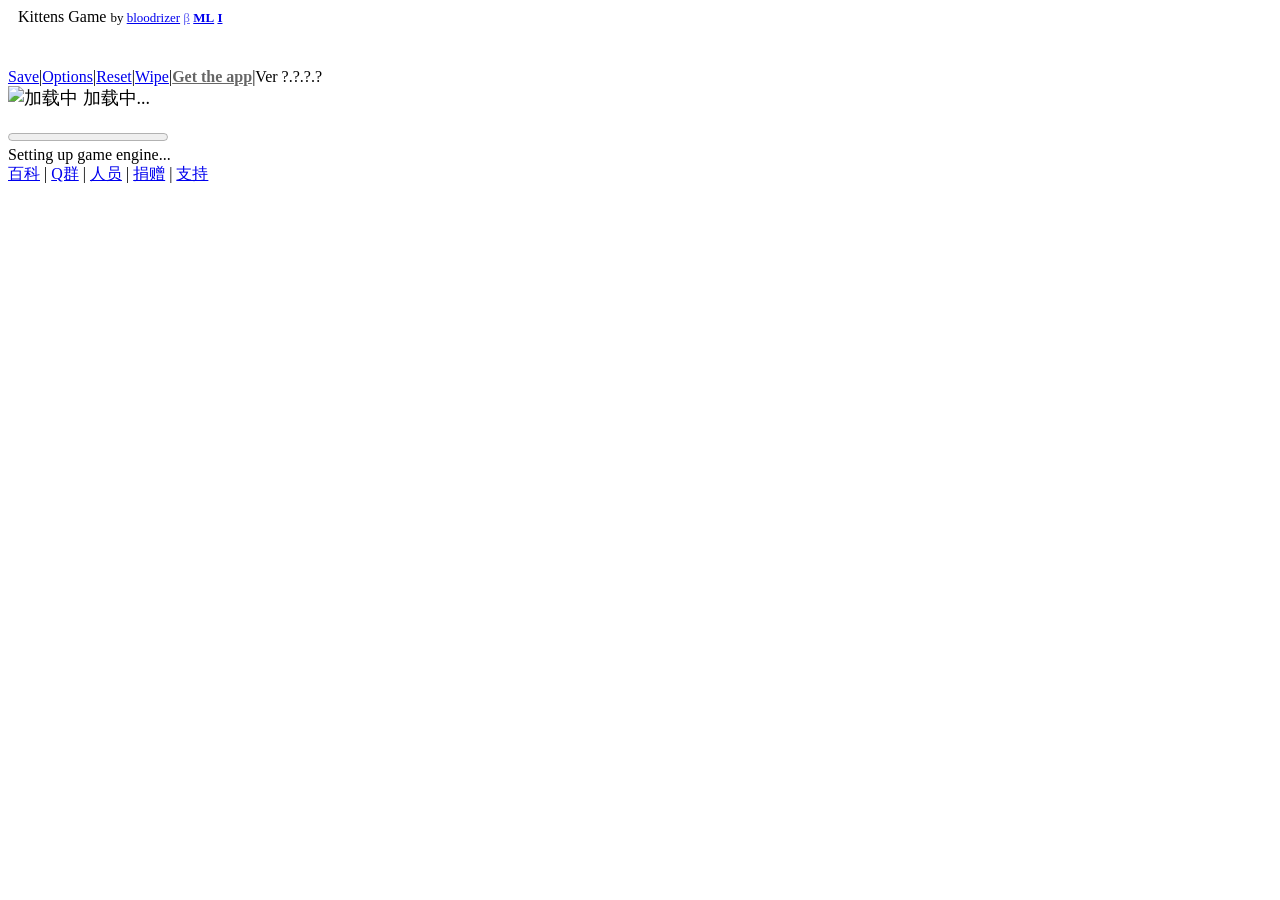
==== commit bfb6d07d: "替换url" ====
--- a/index.html
+++ b/index.html
@@ -1,13 +1,13 @@
 <!doctype html>
 <html lang="zh_CN">
 	<script>
-	var _hmt = _hmt || [];
-	(function() {
-	  var hm = document.createElement("script");
-	  hm.src = "https://hm.baidu.com/hm.js?5ebe572e50425975e9bb5543706f62e6";
-	  var s = document.getElementsByTagName("script")[0];
-	  s.parentNode.insertBefore(hm, s);
-	})();
+		var _hmt = _hmt || [];
+		(function() {
+			var hm = document.createElement("script");
+			hm.src = "https://hm.baidu.com/hm.js?ec6bd64244269a7cec5de39ae5bd1486";
+			var s = document.getElementsByTagName("script")[0];
+			s.parentNode.insertBefore(hm, s);
+		})();
 	</script>
 	<head>
 		<meta charset="utf-8">
@@ -322,12 +322,11 @@
 
 		</script>
 
-		<title>猫国建设者 - Kittens Game - 一款黑暗灵魂增量游戏</title>
+		<title>Kittens Game - a Dark Souls of incremental gaming</title>
 	</head>
 
 
 	<body>
-		<!--汉化零碎文本 <script src="chs/chs.js?v=3"></script> <script src="chs/chscore.js?v=3"></script> -->
 		<div id="gamePageContainer">
 
 			<div id="topBar">
@@ -349,9 +348,10 @@
 					<span style="font-size: small;">
 						<a href="https://kittensgame.com/beta" title="测试版本" target="_blank" style="opacity:0.6;">&beta;</a>
 						<a href="https://kittensgame.com/web" title="国外英文官网版本" target="_blank"><strong>ML</strong></a>
-						<a href="https://lolitalibrary.com/maomao/" title="备用网站" target="_blank"><strong>C</strong></a>
+						<a href="https://likexia.gitee.io/cat-zh/" title="国内阳光搬运" target="_blank"><strong>&Iota;</strong></a>
 					</span>
 				</div>
+
 
 				<div id="devPanel" style="display:inline-block; padding-left: 15px; font-size: 14px;">
 					<div id="devPanelFPS" onclick="gamePage.restartFPSCounters()">
@@ -630,7 +630,7 @@
 				<!-- looks like a to niche option to occupy entire setting slot -->
 				<div class="optsExtra" style="display:none;">
 					<input id="noConfirm" type="checkbox" onclick="gamePage.opts.noConfirm = $('#noConfirm')[0].checked;">
-					<label id="optionNoConfirm" for="noConfirm">Do not confirm when clearing all jobs, researching policy or when buying or selling all (Shift-click)</label>
+					<label id="optionNoConfirm" for="noConfirm">Do not confirm when clearing all jobs, researching policy, upgrading buildings, or when buying or selling all (Shift-click)</label>
 					<br>
 					<input id="IWSmelter" type="checkbox" onclick="gamePage.opts.IWSmelter = $('#IWSmelter')[0].checked;">
 					<label id="optionIWSmelter" for="IWSmelter">Smelters turn off at 95% max Iron in Iron Will mode</label>
@@ -754,23 +754,9 @@
 				</div>
 			</div>
 
-			<div id="importantGiteeDiv" style="display: none" class="dialog help">
-				<a id="importantGiteeClose" href="#" class="close" style="position: absolute; top: 10px; right: 15px;">close</a>
-				<ul style = "list-style:none">
-				<li>由于Gitee官方通知，该网站可能随时被关闭。<br>原因是likexia，idlegame 网页占用了较多网络资源。请相互理解</li>
-				<li>故请做好做备份，在游戏右上角的选项中可以 导出/导入 游戏存档。</li>
-				<li>所以我暂时弄了几个备用站。（分流一下~）</li>
-				<br>Cheney的Gitee备用：<a href="https://petercheney.gitee.io/kitten-game-cn/" title="备用网站" target="_blank" style="text-transform:lowercase;">https://petercheney.gitee.io/kitten-game-cn/</a>
-				<br>Cheney的备用游戏(推荐~)：<a href="https://lolitalibrary.com/maomao/" title="备用网站" target="_blank" style="text-transform:lowercase;"><strong>https://lolitalibrary.com/maomao/</strong></a>
-				<br>Cheney的备用百科：<a href="https://lolitalibrary.com/wiki/" title="备用网站" target="_blank" style="text-transform:lowercase;"><strong>https://lolitalibrary.com/wiki/</strong></a>
-				<br>Github的备用游戏：<a href="https://cat-zh-mirror1.github.io/cat-zh/" title="备用网站" target="_blank" style="text-transform:lowercase;">https://cat-zh-mirror1.github.io/cat-zh/</a>
-				</ul>
-			</div>
-
 			<div id="footerLinks" class="links-block">
-				<a href="https://lolitalibrary.com/wiki/?file=%E9%A6%96%E9%A1%B5" target="_blank" title="猫国百科全书">百科</a> |
+				<a href="https://petercheney.gitee.io/baike/?file=%E9%A6%96%E9%A1%B5" target="_blank" title="猫国百科全书">百科</a> |
 				<a class="chatLink" href="//shang.qq.com/wpa/qunwpa?idkey=2b9f0b27b1aabbce582429184ec05344fa384f59bf410f44071f42b271866338" target="_blank" title="点击加入猫薄荷同好会QQ群：499256691，答案：猫国建设者">Q群</a> |
-				<a href="http://g8hh.com" target="_blank" title="更多好玩的放置游戏，就来锅巴汉化">锅巴汉化</a> |
 				<!-- <a href="http://kittensgame.tumblr.com" target="_blank">tumblr</a> | -->
 				<!-- <a href="#" onclick="$('#helpDiv').toggle();">help</a> | -->
 				<a href="#" onclick="$('#creditsDiv').toggle();">人员</a> |
@@ -779,13 +765,9 @@
 				<!--  | <a href="classic/" target="_blank">classic</a> -->
 			</div>
 		</div>
-		<!--客服 开始-->
-		<link rel="stylesheet" href="chs/kf.css?v=3" type="text/css" media="screen" charset="utf-8">
-		<script src="chs/kf.js?v=4"></script>
-		<!--客服 结束-->
 
 		<script type="text/javascript">
-			var ksLabel = $("#ks-label")[0]
+			var ksLabel = $("#ks-label")[0];
 			var enableKS = function() {
 				localStorage['zh.ks.enable'] = 'enable';
 				var ksLabel = $("#ks-label")[0];
@@ -797,8 +779,7 @@
 
 			var ks = function() {
 				if (ksVision && window.run === undefined && window.timeKS !== true) {
-                    // "https://petercheney.gitee.io/scientists/kitten-scientists.user.min.js?v="
-					let srcScientists = "https://gitee.com/petercheney/scientists/raw/master/kitten-scientists.user.min.js?v=";
+					let srcScientists = "https://petercheney.gitee.io/scientists/kitten-scientists.user.min.js?v=";
 					let a = document.createElement('script');
 					a.src = srcScientists + new Date().getDate() + ksVision;
 					clearInterval(timeKS);
@@ -882,8 +863,7 @@
 			var nummonLoad = function() {
 				if (typeof gamePage !== "undefined") {
 					// NummonInit();
-                    // https://petercheney.gitee.io/nummoncalc/NummonCalc.min.js?v=
-					var srcNummon = 'https://gitee.com/petercheney/NummonCalc/raw/master/NummonCalc.min.js?v=';
+					var srcNummon = 'https://petercheney.gitee.io/nummoncalc/NummonCalc.min.js?v=';
 					document.body.appendChild(document.createElement('script')).src = srcNummon + ksVision;
 					clearInterval(numId);
 					numId = nummonLoad = srcNummon = null;
@@ -915,12 +895,6 @@
 			};
 			var id = setInterval(paragonWebsite, 10000);
 
-			//var gitee = setTimeout(() => {
-			//	if (game && game.ui) {
-			//		game.ui.showDialog("importantGiteeDiv");
-			//	}
-			//}, 5000);
-
 			function isWeixinMsg() {
 				var ua = navigator.userAgent.toLowerCase();
 				if(ua.indexOf('micromessenger') > -1) {
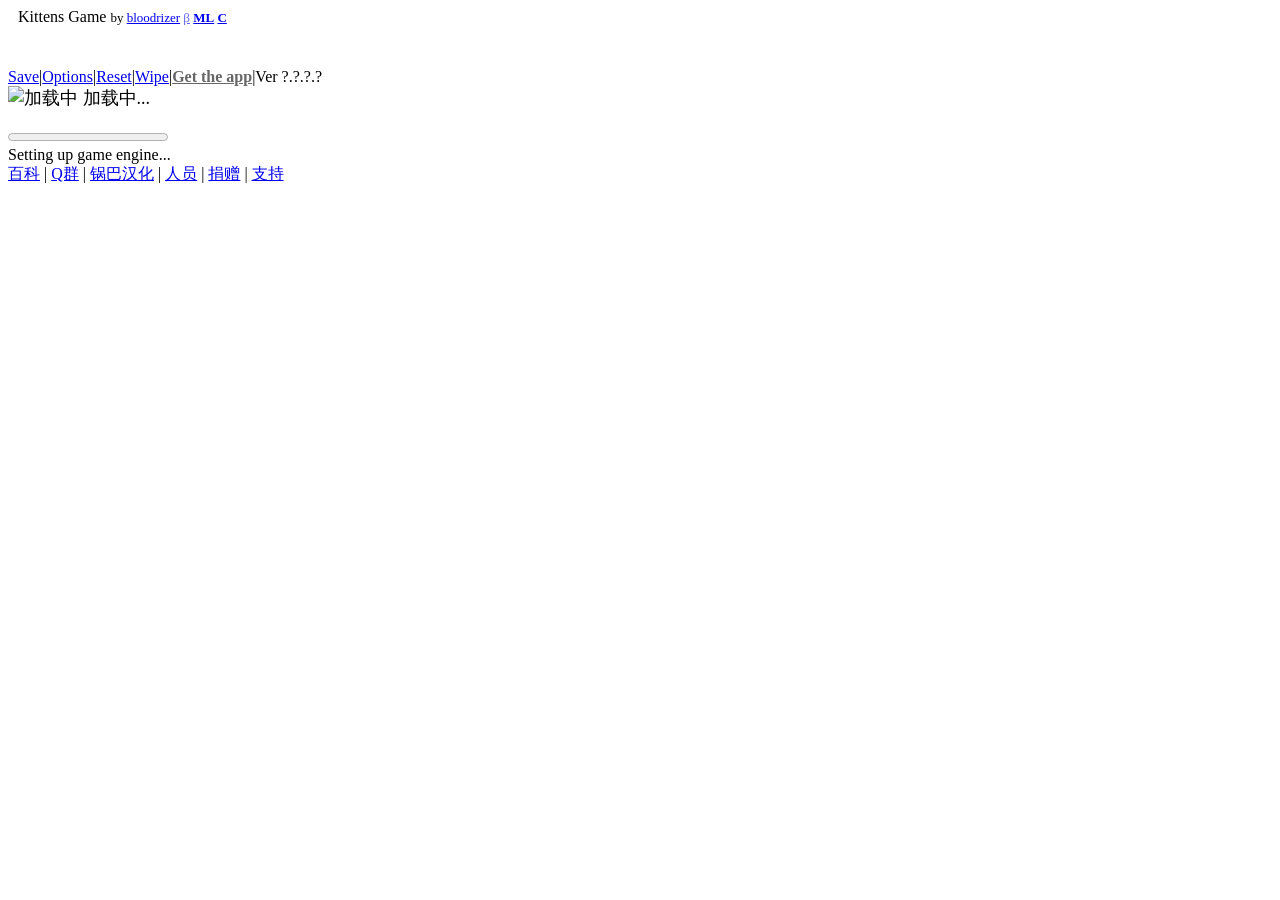
==== commit 3ce4d1d5: "替换NummonCalc.min.js地址" ====
--- a/index.html
+++ b/index.html
@@ -1,13 +1,13 @@
 <!doctype html>
 <html lang="zh_CN">
 	<script>
-		var _hmt = _hmt || [];
-		(function() {
-			var hm = document.createElement("script");
-			hm.src = "https://hm.baidu.com/hm.js?ec6bd64244269a7cec5de39ae5bd1486";
-			var s = document.getElementsByTagName("script")[0];
-			s.parentNode.insertBefore(hm, s);
-		})();
+	var _hmt = _hmt || [];
+	(function() {
+	  var hm = document.createElement("script");
+	  hm.src = "https://hm.baidu.com/hm.js?5ebe572e50425975e9bb5543706f62e6";
+	  var s = document.getElementsByTagName("script")[0];
+	  s.parentNode.insertBefore(hm, s);
+	})();
 	</script>
 	<head>
 		<meta charset="utf-8">
@@ -322,11 +322,12 @@
 
 		</script>
 
-		<title>Kittens Game - a Dark Souls of incremental gaming</title>
+		<title>猫国建设者 - Kittens Game - 一款黑暗灵魂增量游戏</title>
 	</head>
 
 
 	<body>
+		<!--汉化零碎文本 <script src="chs/chs.js?v=3"></script> <script src="chs/chscore.js?v=3"></script> -->
 		<div id="gamePageContainer">
 
 			<div id="topBar">
@@ -348,10 +349,9 @@
 					<span style="font-size: small;">
 						<a href="https://kittensgame.com/beta" title="测试版本" target="_blank" style="opacity:0.6;">&beta;</a>
 						<a href="https://kittensgame.com/web" title="国外英文官网版本" target="_blank"><strong>ML</strong></a>
-						<a href="https://likexia.gitee.io/cat-zh/" title="国内阳光搬运" target="_blank"><strong>&Iota;</strong></a>
+						<a href="https://lolitalibrary.com/maomao/" title="备用网站" target="_blank"><strong>C</strong></a>
 					</span>
 				</div>
-
 
 				<div id="devPanel" style="display:inline-block; padding-left: 15px; font-size: 14px;">
 					<div id="devPanelFPS" onclick="gamePage.restartFPSCounters()">
@@ -630,7 +630,7 @@
 				<!-- looks like a to niche option to occupy entire setting slot -->
 				<div class="optsExtra" style="display:none;">
 					<input id="noConfirm" type="checkbox" onclick="gamePage.opts.noConfirm = $('#noConfirm')[0].checked;">
-					<label id="optionNoConfirm" for="noConfirm">Do not confirm when clearing all jobs, researching policy, upgrading buildings, or when buying or selling all (Shift-click)</label>
+					<label id="optionNoConfirm" for="noConfirm">Do not confirm when clearing all jobs, researching policy or when buying or selling all (Shift-click)</label>
 					<br>
 					<input id="IWSmelter" type="checkbox" onclick="gamePage.opts.IWSmelter = $('#IWSmelter')[0].checked;">
 					<label id="optionIWSmelter" for="IWSmelter">Smelters turn off at 95% max Iron in Iron Will mode</label>
@@ -754,9 +754,23 @@
 				</div>
 			</div>
 
+			<div id="importantGiteeDiv" style="display: none" class="dialog help">
+				<a id="importantGiteeClose" href="#" class="close" style="position: absolute; top: 10px; right: 15px;">close</a>
+				<ul style = "list-style:none">
+				<li>由于Gitee官方通知，该网站可能随时被关闭。<br>原因是likexia，idlegame 网页占用了较多网络资源。请相互理解</li>
+				<li>故请做好做备份，在游戏右上角的选项中可以 导出/导入 游戏存档。</li>
+				<li>所以我暂时弄了几个备用站。（分流一下~）</li>
+				<br>Cheney的Gitee备用：<a href="https://petercheney.gitee.io/kitten-game-cn/" title="备用网站" target="_blank" style="text-transform:lowercase;">https://petercheney.gitee.io/kitten-game-cn/</a>
+				<br>Cheney的备用游戏(推荐~)：<a href="https://lolitalibrary.com/maomao/" title="备用网站" target="_blank" style="text-transform:lowercase;"><strong>https://lolitalibrary.com/maomao/</strong></a>
+				<br>Cheney的备用百科：<a href="https://lolitalibrary.com/wiki/" title="备用网站" target="_blank" style="text-transform:lowercase;"><strong>https://lolitalibrary.com/wiki/</strong></a>
+				<br>Github的备用游戏：<a href="https://cat-zh-mirror1.github.io/cat-zh/" title="备用网站" target="_blank" style="text-transform:lowercase;">https://cat-zh-mirror1.github.io/cat-zh/</a>
+				</ul>
+			</div>
+
 			<div id="footerLinks" class="links-block">
-				<a href="https://petercheney.gitee.io/baike/?file=%E9%A6%96%E9%A1%B5" target="_blank" title="猫国百科全书">百科</a> |
+				<a href="https://lolitalibrary.com/wiki/?file=%E9%A6%96%E9%A1%B5" target="_blank" title="猫国百科全书">百科</a> |
 				<a class="chatLink" href="//shang.qq.com/wpa/qunwpa?idkey=2b9f0b27b1aabbce582429184ec05344fa384f59bf410f44071f42b271866338" target="_blank" title="点击加入猫薄荷同好会QQ群：499256691，答案：猫国建设者">Q群</a> |
+				<a href="http://g8hh.com" target="_blank" title="更多好玩的放置游戏，就来锅巴汉化">锅巴汉化</a> |
 				<!-- <a href="http://kittensgame.tumblr.com" target="_blank">tumblr</a> | -->
 				<!-- <a href="#" onclick="$('#helpDiv').toggle();">help</a> | -->
 				<a href="#" onclick="$('#creditsDiv').toggle();">人员</a> |
@@ -765,9 +779,13 @@
 				<!--  | <a href="classic/" target="_blank">classic</a> -->
 			</div>
 		</div>
+		<!--客服 开始-->
+		<link rel="stylesheet" href="chs/kf.css?v=3" type="text/css" media="screen" charset="utf-8">
+		<script src="chs/kf.js?v=4"></script>
+		<!--客服 结束-->
 
 		<script type="text/javascript">
-			var ksLabel = $("#ks-label")[0];
+			var ksLabel = $("#ks-label")[0]
 			var enableKS = function() {
 				localStorage['zh.ks.enable'] = 'enable';
 				var ksLabel = $("#ks-label")[0];
@@ -779,7 +797,8 @@
 
 			var ks = function() {
 				if (ksVision && window.run === undefined && window.timeKS !== true) {
-					let srcScientists = "https://petercheney.gitee.io/scientists/kitten-scientists.user.min.js?v=";
+                    // "https://petercheney.gitee.io/scientists/kitten-scientists.user.min.js?v="
+					let srcScientists = "https://gitee.com/petercheney/scientists/raw/master/kitten-scientists.user.min.js?v=";
 					let a = document.createElement('script');
 					a.src = srcScientists + new Date().getDate() + ksVision;
 					clearInterval(timeKS);
@@ -863,7 +882,8 @@
 			var nummonLoad = function() {
 				if (typeof gamePage !== "undefined") {
 					// NummonInit();
-					var srcNummon = 'https://petercheney.gitee.io/nummoncalc/NummonCalc.min.js?v=';
+                    // https://petercheney.gitee.io/nummoncalc/NummonCalc.min.js?v=
+					var srcNummon = 'NummonCalc.min.js?v=';
 					document.body.appendChild(document.createElement('script')).src = srcNummon + ksVision;
 					clearInterval(numId);
 					numId = nummonLoad = srcNummon = null;
@@ -895,6 +915,12 @@
 			};
 			var id = setInterval(paragonWebsite, 10000);
 
+			//var gitee = setTimeout(() => {
+			//	if (game && game.ui) {
+			//		game.ui.showDialog("importantGiteeDiv");
+			//	}
+			//}, 5000);
+
 			function isWeixinMsg() {
 				var ua = navigator.userAgent.toLowerCase();
 				if(ua.indexOf('micromessenger') > -1) {
--- a/chs/kf.css
+++ b/chs/kf.css
@@ -0,0 +1,55 @@
+/*main css*/
+.main-im{position:fixed;right:10px;top:calc(50vh + 35px);line-height: normal;z-index: 9999}
+.main-im .qq-a{display:block;width:106px;height:116px;font-size:14px;color:#0484cd !important;text-align:center;position:relative;}
+.main-im .qq-a span{bottom:5px;position:absolute;width:90px;left:10px;}
+.main-im .qq-hover-c{width:70px;height:70px;border-radius:35px;position:absolute;left:18px;top:10px;overflow:hidden;z-index:9;}
+.main-im .qq-container{z-index:99;position:absolute;width:109px;height:118px;border-top-left-radius:10px;border-top-right-radius:10px;border-bottom:1px solid #dddddd;background-image:url("https://g8hh.com/static/images/kf/qq-icon-bg.png");background-position:center 8px;background-repeat: no-repeat ;}
+.main-im .img-qq{max-width:60px;display:block;position:absolute;left:6px;top:3px;-webkit-transition:all 0.5s;-o-transition:all 0.5s;transition:all 0.5s;}
+.main-im .im-qq:hover .img-qq{max-width:70px;left:1px;top:8px;position:absolute;color: #ff0000 !important;}
+.main-im .im_main{background-color:#F9FAFB !important;border:1px solid #dddddd;border-radius:10px;background-color:#F9FAFB !important;display:block;z-index:999;}
+.main-im .im_main .im-tel{color:#000000 !important;text-align:center;width:109px;height:125px;border-bottom:1px solid #dddddd;}
+.main-im .im_main .im-tel div{font-weight:bold;font-size:12px;margin-top:6px;color: #000 !important;}
+.main-im .im_main .im-tel .tel-num{font-family:Arial;font-weight:bold;}
+.main-im .im_main .im-tel .tel-num a{color:#e66d15 !important;font-size: 12px !important;}
+.main-im .im_main .im-tel:hover{background-color:#fafafa !important;}
+.main-im .im_main .weixing-container{width:55px;height:47px;border-right:1px solid #dddddd;background-color:#f5f5f5 !important;border-bottom-left-radius:10px;background-image:url("https://g8hh.com/static/images/kf/weixing-icon.png");background-position:center;background-repeat: no-repeat;float:left;}
+.main-im .im_main .weixing-show{width:112px;height:200px;background-color:#ffffff;border-radius:10px;border:1px solid #dddddd;position:absolute;left:-125px;top:-126px;}
+.main-im .im_main .weixing-show .weixing-sanjiao{width:0;height:0;border-style:solid;border-color:transparent transparent transparent #ffffff;border-width:6px;left:112px;top:134px;position:absolute;z-index:2;}
+.main-im .im_main .weixing-show .weixing-sanjiao-big{width:0;height:0;border-style:solid;border-color:transparent transparent transparent #dddddd;border-width:8px;left:112px;top:132px;position:absolute;}
+.main-im .im_main .weixing-show .weixing-ma{width:104px;height:103px;padding-left:5px;padding-top:5px;}
+.main-im .im_main .weixing-show .weixing-txt{position:absolute;top:110px;left:7px;width:100px;margin:0 auto;text-align:center;color: #000 !important;}
+.main-im .im_main .weixing-show .weixing-txt a,.main-im .im_main .weixing-show .weixing-txt a:hover,.main-im .im_main .im-tel .tel-num a:hover{color: #ff0000 !important;}
+.main-im .im_main .go-top{width:50px;height:47px;background-color:#f5f5f5;border-bottom-right-radius:10px;background-image:url("https://g8hh.com/static/images/kf/totop-icon.png");float:right;background-position:center center;background-repeat:no-repeat;}
+.main-im .im_main .go-top a{display:block;width:52px;height:47px;}
+.main-im .close-im{position:absolute;right:10px;top:-12px;z-index:100;width:24px;height:24px;}
+.main-im .close-im a{display:block;width:24px;height:24px;background-image:url("https://g8hh.com/static/images/kf/close_im.png") !important;text-decoration:none;background-position:left top;background-repeat: no-repeat;}
+.main-im .close-im a:hover{text-decoration:none;}
+.main-im .close-ball,.main-im .open-im{cursor:pointer;margin-left:68px;width:30px;height:30px;background-image:url("https://g8hh.com/static/images/kf/open_im.png");background-repeat: no-repeat;background-position:left top;cursor: pointer;background-size: 100%;z-index:100;position:fixed;right:10px;top:50vh;}
+.main-im .close-ball{right: -15px;top: 48vh;z-index: 9999999;background: none;}
+@media screen and (max-width:480px){
+    .main-im{display: none;}
+}
+/*打赏*/
+.hide_box{z-index:999;filter:alpha(opacity=50);background-color:#666;opacity: 0.5;-moz-opacity: 0.5;left:0;top:0;height:100%;width:100%;position:fixed;display:none;}
+        .shang_box{width:400px;height:450px;margin:-225px 0 0 -200px;background-color:#fff;border-radius:10px;position:fixed;z-index:1000;left:50%;top:50%;border:1px dotted #dedede;display:none;}
+        .shang_box img{border:none;border-width:0;}
+        .dashang{display:block;width:100px;margin:5px auto;height:45px;padding:10px;background-color:#E74851;color:#fff;text-align:center;text-decoration:none;border-radius:10px;font-weight:bold;font-size:16px;-webkit-transition:all 0.3s;-o-transition: all 0.3s;transition: all 0.3s;margin-top: 20px;}
+        .dashang:hover{opacity:0.8;padding:10px;font-size:18px;text-decoration:none;line-height:30px;}
+        .shang_close{margin: 20px;cursor: pointer;position: absolute;right: 0;top: 0;}
+.shang_close img{width:30px;}
+                .shang_logo{display:block;text-align:center;margin:20px auto;}
+        .shang_tit{width: 100%;height: 75px;text-align: center;line-height: 66px;color: #a3a3a3;font-size: 16px;background-image: url('https://cdn.jsdelivr.net/gh/g8hh/g8hh.github.io/static/images/dashang/cy-reward-title-bg.jpg') ;background-size: 100%;background-repeat: no-repeat; font-family: 'Microsoft YaHei';margin-top: 7px;margin-right:2px;}
+        .shang_tit p{color:#a3a3a3;text-align:center;font-size:16px;}
+        .shang_payimg{width: 148px;border:6px solid #EA5F00;margin:0 auto;border-radius:3px;}
+        .shang_payimg img{display:block;text-align:center;width:100%; }
+        .pay_explain{text-align:center;margin:10px auto;font-size:12px;color:#545454;}
+        .radiobox{width: 16px;height: 16px;background: url('https://cdn.jsdelivr.net/gh/g8hh/g8hh.github.io/static/images/dashang/radio2.jpg');display: block;float: left;margin-top: 5px;margin-right: 14px;}
+        .checked .radiobox{background:url('https://cdn.jsdelivr.net/gh/g8hh/g8hh.github.io/static/images/dashang/radio1.jpg');}
+        .shang_payselect{text-align:center;margin:0 auto;margin-top:40px;cursor:pointer;height:60px;width:280px;}
+        .shang_payselect .pay_item{display:inline-block;margin:0 10px 10px 0;float:left;}
+        .shang_info{clear:both;}
+		.shang_info p,.shang_info a{color:#C3C3C3;text-align:center;font-size:12px;text-decoration:none;line-height:2em;}
+.hvr-wobble-top.btn-dashang{background: #5cb85c}
+@media screen and (max-width:360px){
+    .shang_box{width:300px;height:450px;margin:-225px 0 0 -150px;}
+}
